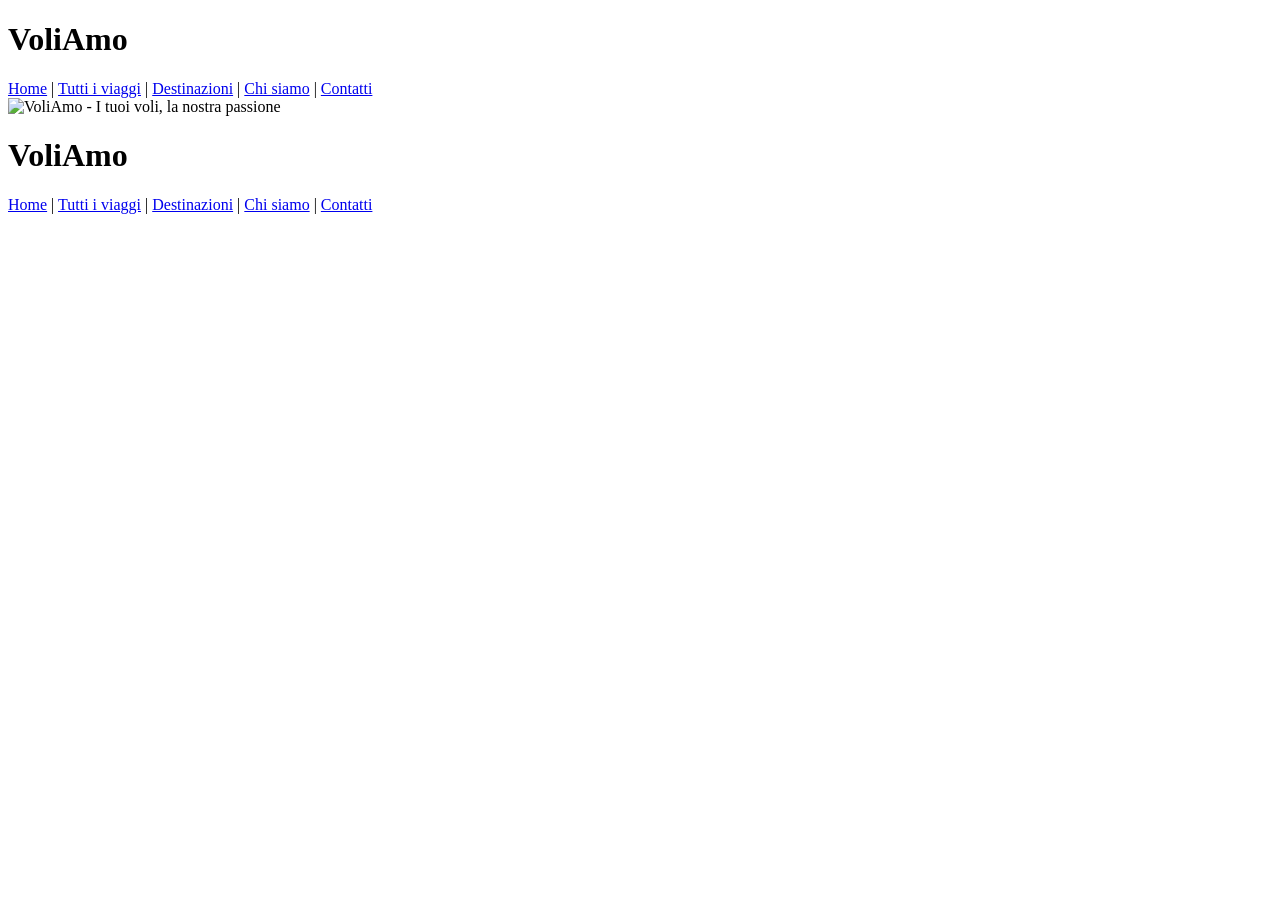
==== progetto_viaggi/index.html @ acff37ac "home-logo" ====
<!DOCTYPE html>
<html lang="it">
<head>
    <meta charset="UTF-8">
    <title>Il nostro sito di viaggi</title>
</head>

<body>

    <h1>VoliAmo</h1>

    <nav>
        <a href="index.html">Home</a> |
        <a href="viaggi.html">Tutti i viaggi</a> |
        <a href="destinazioni.html">Destinazioni</a> |
        <a href="chi-siamo.html">Chi siamo</a> |
        <a href="contatti.html">Contatti</a>
    </nav>
        <main>
        <section class="home-logo">
            <img src="img/voliamo.png"
                 alt="VoliAmo - I tuoi voli, la nostra passione">
        </section>
        </main>
</body>
</html>

<!DOCTYPE html>
<html lang="it">
<head>
    <meta charset="UTF-8">
    <title>Il nostro sito di viaggi</title>
</head>

<body>

    <h1>VoliAmo</h1>

    <nav>
        <a href="index.html">Home</a> |
        <a href="viaggi.html">Tutti i viaggi</a> |
        <a href="destinazioni.html">Destinazioni</a> |
        <a href="chi-siamo.html">Chi siamo</a> |
        <a href="contatti.html">Contatti</a>
    </nav>

</body>
</html>
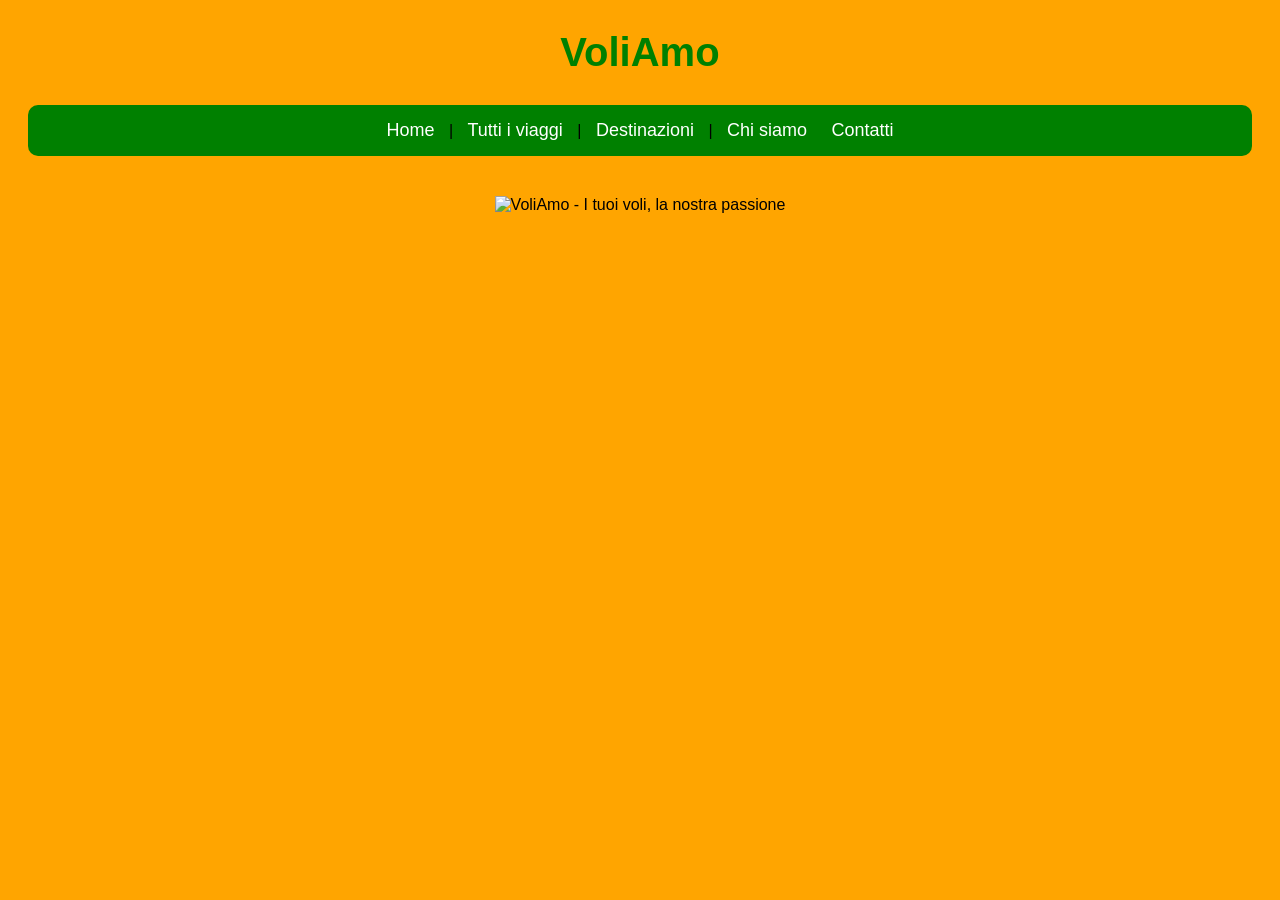
==== commit f0af2830: "sistemazione progetto viaggi" ====
--- a/progetto_viaggi/index.html
+++ b/progetto_viaggi/index.html
@@ -2,7 +2,10 @@
 <html lang="it">
 <head>
     <meta charset="UTF-8">
+    <link rel="stylesheet" href="stile.css">
     <title>Il nostro sito di viaggi</title>
+
+    
 </head>
 
 <body>
@@ -13,41 +16,20 @@
         <a href="index.html">Home</a> |
         <a href="viaggi.html">Tutti i viaggi</a> |
         <a href="destinazioni.html">Destinazioni</a> |
-        <a href="chi-siamo.html">Chi siamo</a> |
+        <a href="chi-siamo.html">Chi siamo</a> 
         <a href="contatti.html">Contatti</a>
     </nav>
-        <main>
+
+    <main>
         <section class="home-logo">
-            <img src="img/voliamo.png"
+
+            <img src="logo.png"
                  alt="VoliAmo - I tuoi voli, la nostra passione">
+
         </section>
-        </main>
-</body>
-</html>
-
-<!DOCTYPE html>
-<html lang="it">
-<head>
-    <meta charset="UTF-8">
-    <title>Il nostro sito di viaggi</title>
-</head>
-
-<body>
-
-    <h1>VoliAmo</h1>
-
-    <nav>
-        <a href="index.html">Home</a> |
-        <a href="viaggi.html">Tutti i viaggi</a> |
-        <a href="destinazioni.html">Destinazioni</a> |
-        <a href="chi-siamo.html">Chi siamo</a> |
-        <a href="contatti.html">Contatti</a>
-    </nav>
+    </main>
 
 </body>
 </html>
 
-
-
-
    
--- a/progetto_viaggi/stile.css
+++ b/progetto_viaggi/stile.css
@@ -0,0 +1,33 @@
+
+body {
+    background-color: orange;
+    font-family: Arial, Helvetica, sans-serif;
+    text-align: center;
+}
+
+h1 {
+    color: green;
+    font-size: 40px;
+    font-weight: bold;
+    text-transform: upgitpercase;
+    margin: 30px;
+}
+
+nav {
+    background-color: green;
+    padding: 15px;
+    margin: 20px;
+    border-radius: 10px;
+}
+
+nav a {
+    color: white;
+    font-size: 18px;
+    text-decoration: none;
+    margin: 10px;
+}
+
+.home-logo img {
+    width: 150px;
+    margin: 20px;
+}
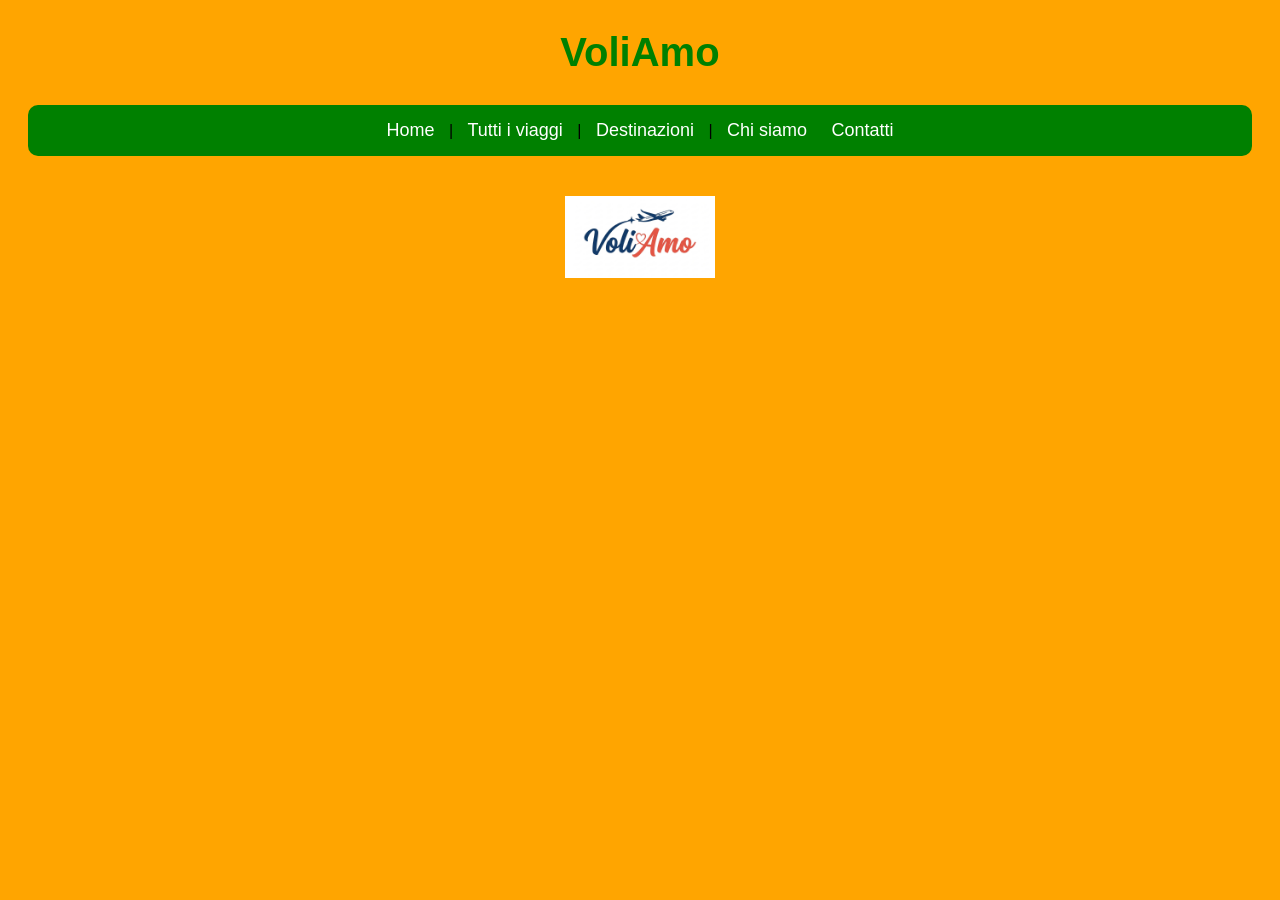
==== commit bd248695: "immagine" ====
--- a/progetto_viaggi/index.html
+++ b/progetto_viaggi/index.html
@@ -23,7 +23,7 @@
     <main>
         <section class="home-logo">
 
-            <img src="logo.png"
+            <img src="logo.jpg"
                  alt="VoliAmo - I tuoi voli, la nostra passione">
 
         </section>
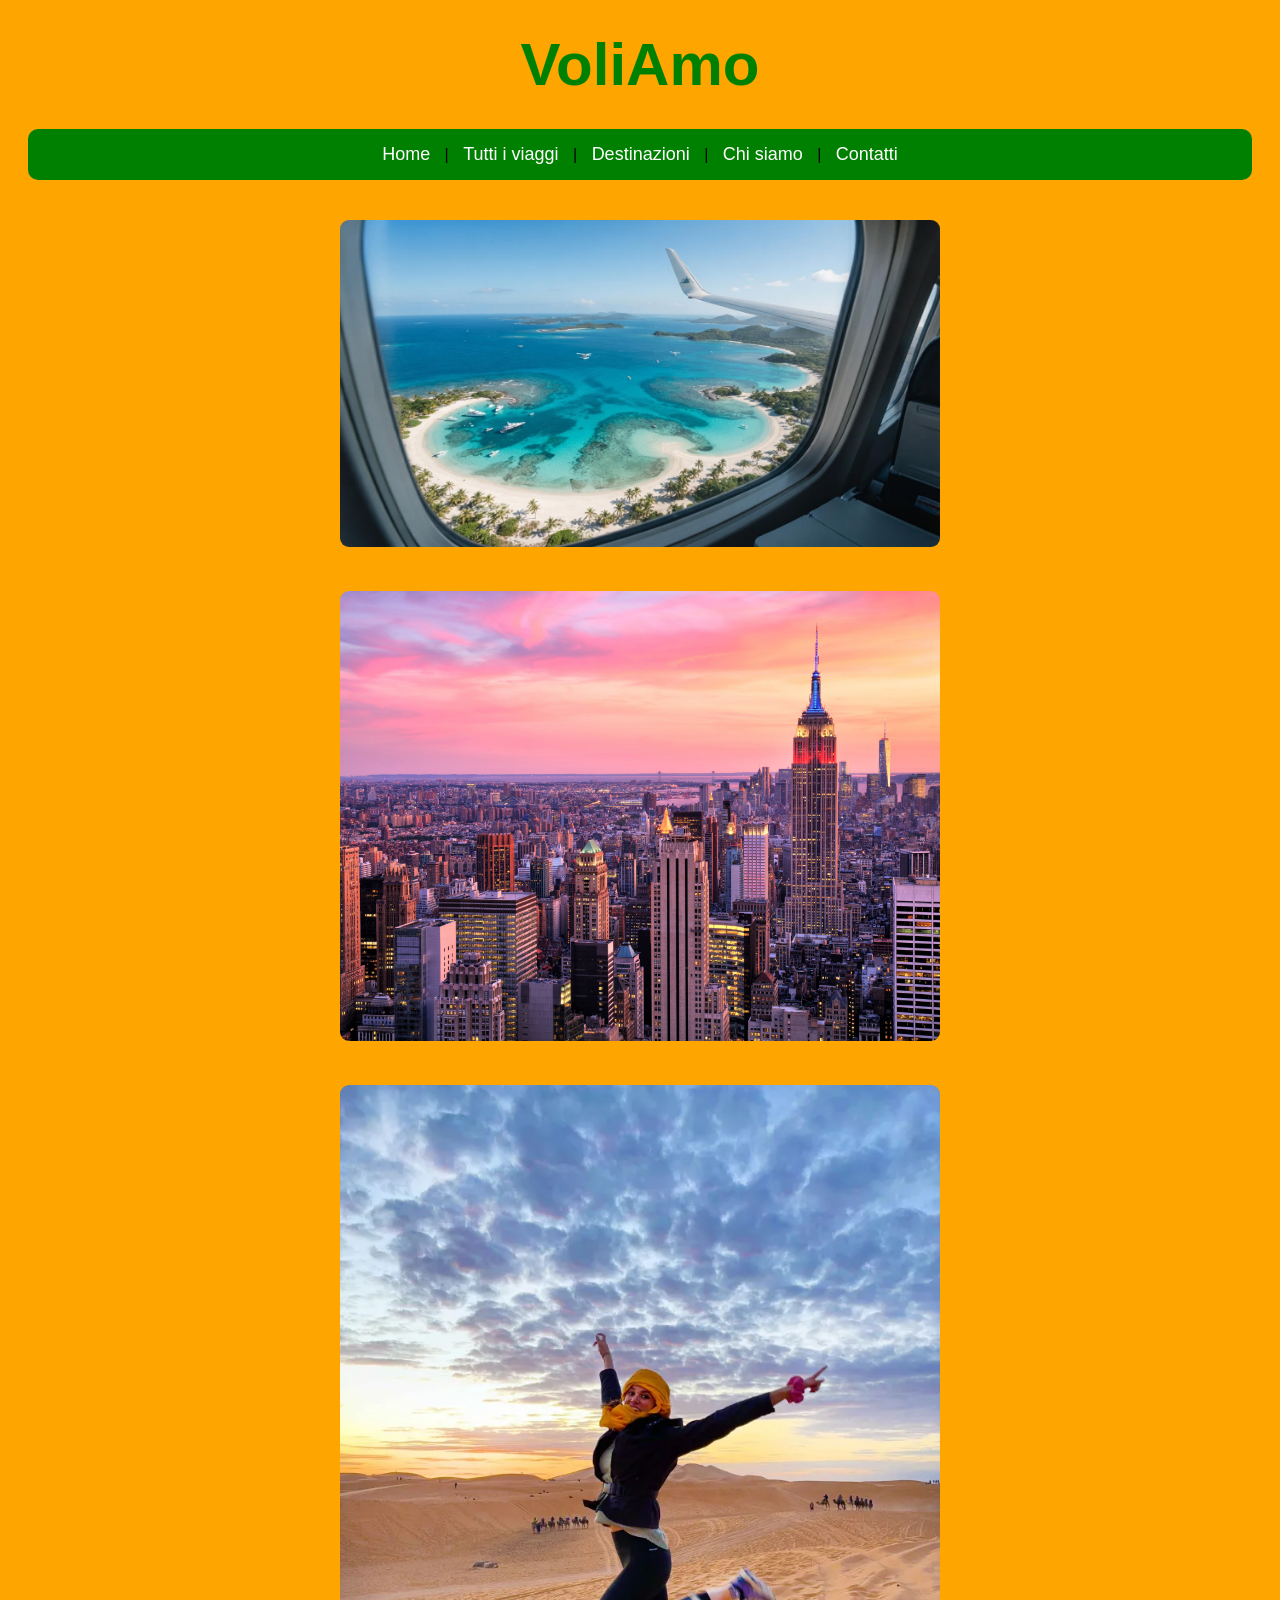
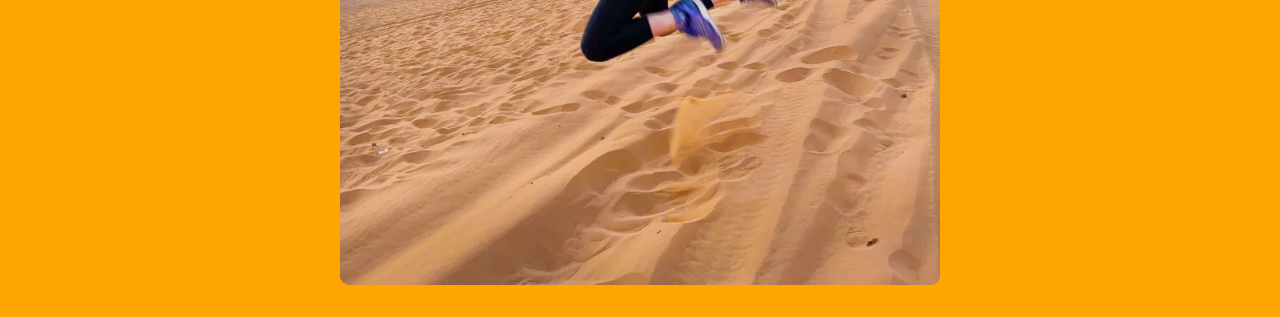
==== commit 29e81954: "sistemazione immagini" ====
--- a/progetto_viaggi/index.html
+++ b/progetto_viaggi/index.html
@@ -16,16 +16,19 @@
         <a href="index.html">Home</a> |
         <a href="viaggi.html">Tutti i viaggi</a> |
         <a href="destinazioni.html">Destinazioni</a> |
-        <a href="chi-siamo.html">Chi siamo</a> 
+        <a href="chi-siamo.html">Chi siamo</a> |
         <a href="contatti.html">Contatti</a>
     </nav>
 
     <main>
-        <section class="home-logo">
+        <section class="home-logo img">
 
             <img src="logo.jpg"
                  alt="VoliAmo - I tuoi voli, la nostra passione">
+            
+                 <img src="ny.jpg" alt="New York">
 
+            <img src="deserto.jpg" alt="Deserto">
         </section>
     </main>
 
--- a/progetto_viaggi/stile.css
+++ b/progetto_viaggi/stile.css
@@ -6,8 +6,9 @@
 }
 
 h1 {
+    font-family: Arial, Helvetica, sans-serif;
     color: green;
-    font-size: 40px;
+    font-size: 60px;
     font-weight: bold;
     text-transform: upgitpercase;
     margin: 30px;
@@ -28,6 +29,9 @@
 }
 
 .home-logo img {
-    width: 150px;
-    margin: 20px;
-}+   width: 600px;
+height: auto;
+margin: 20px;
+max-width: 100%;
+border-radius: 9px;
+} 
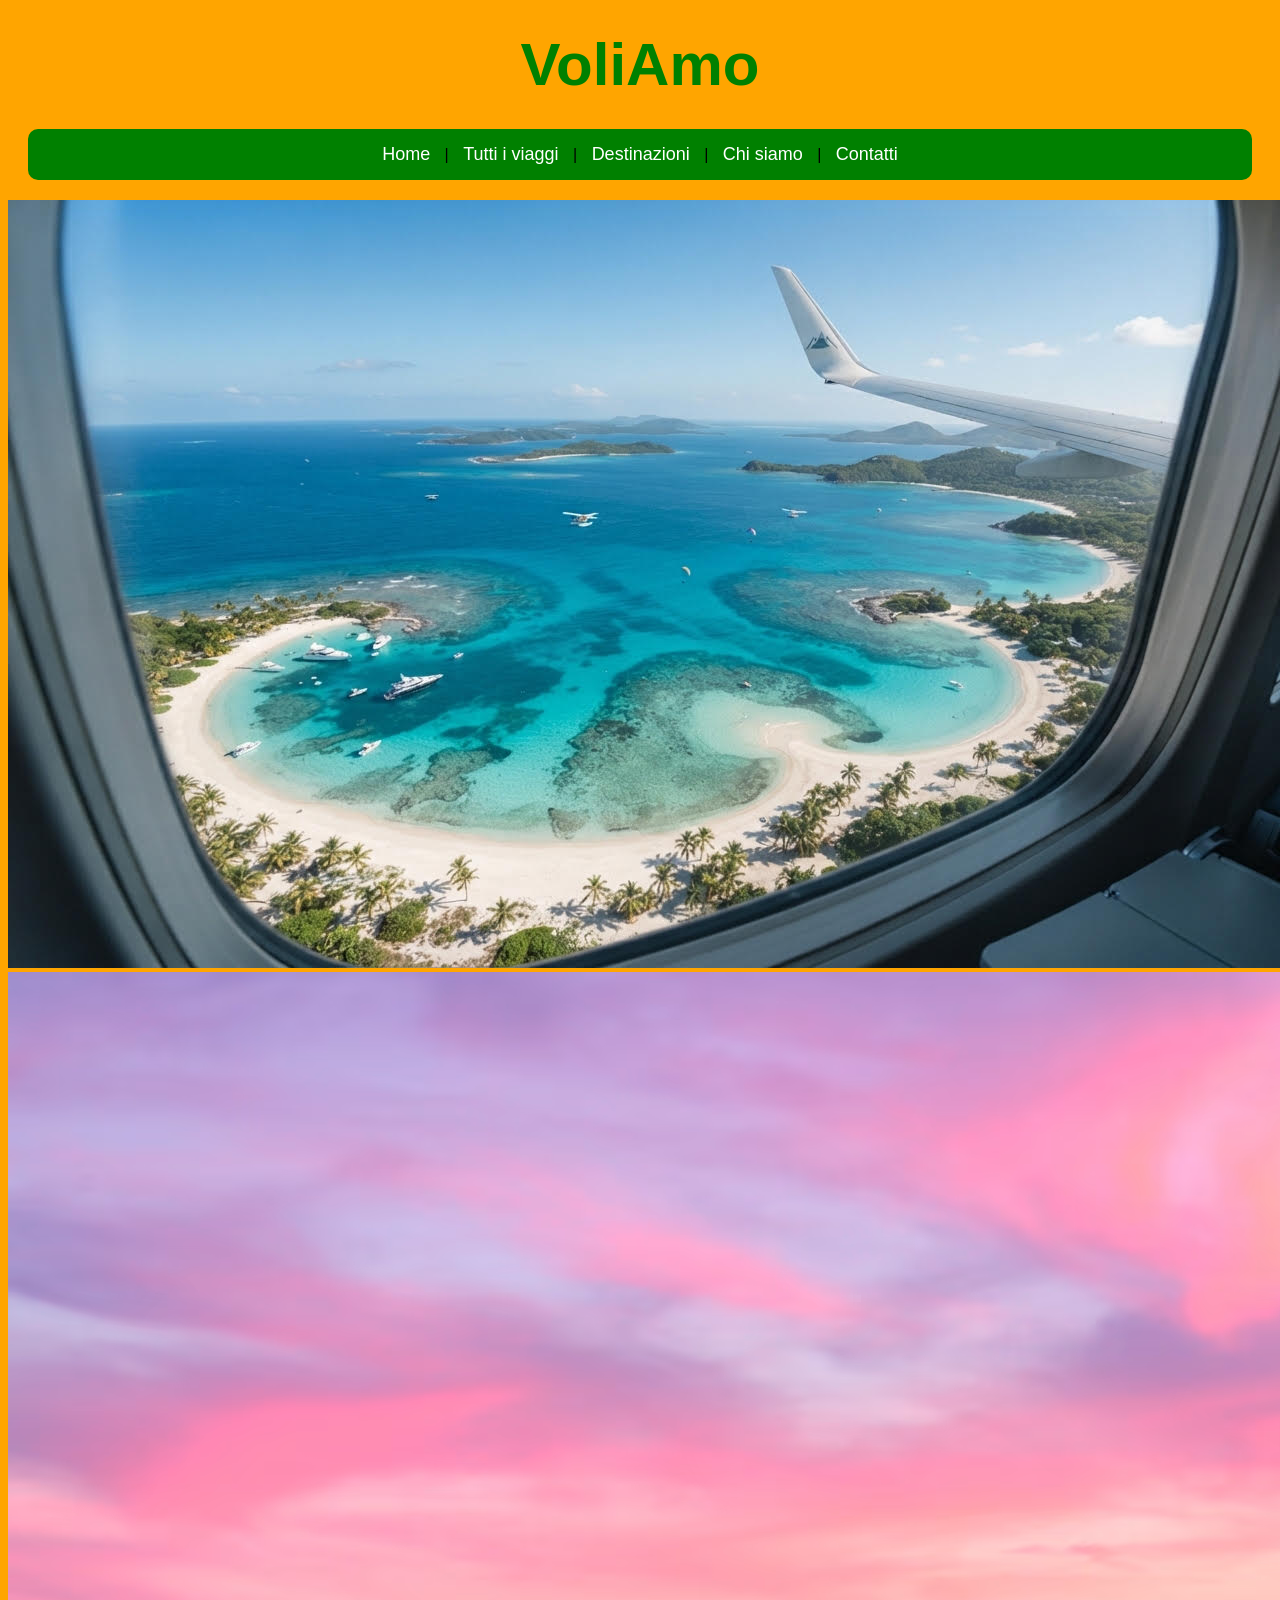
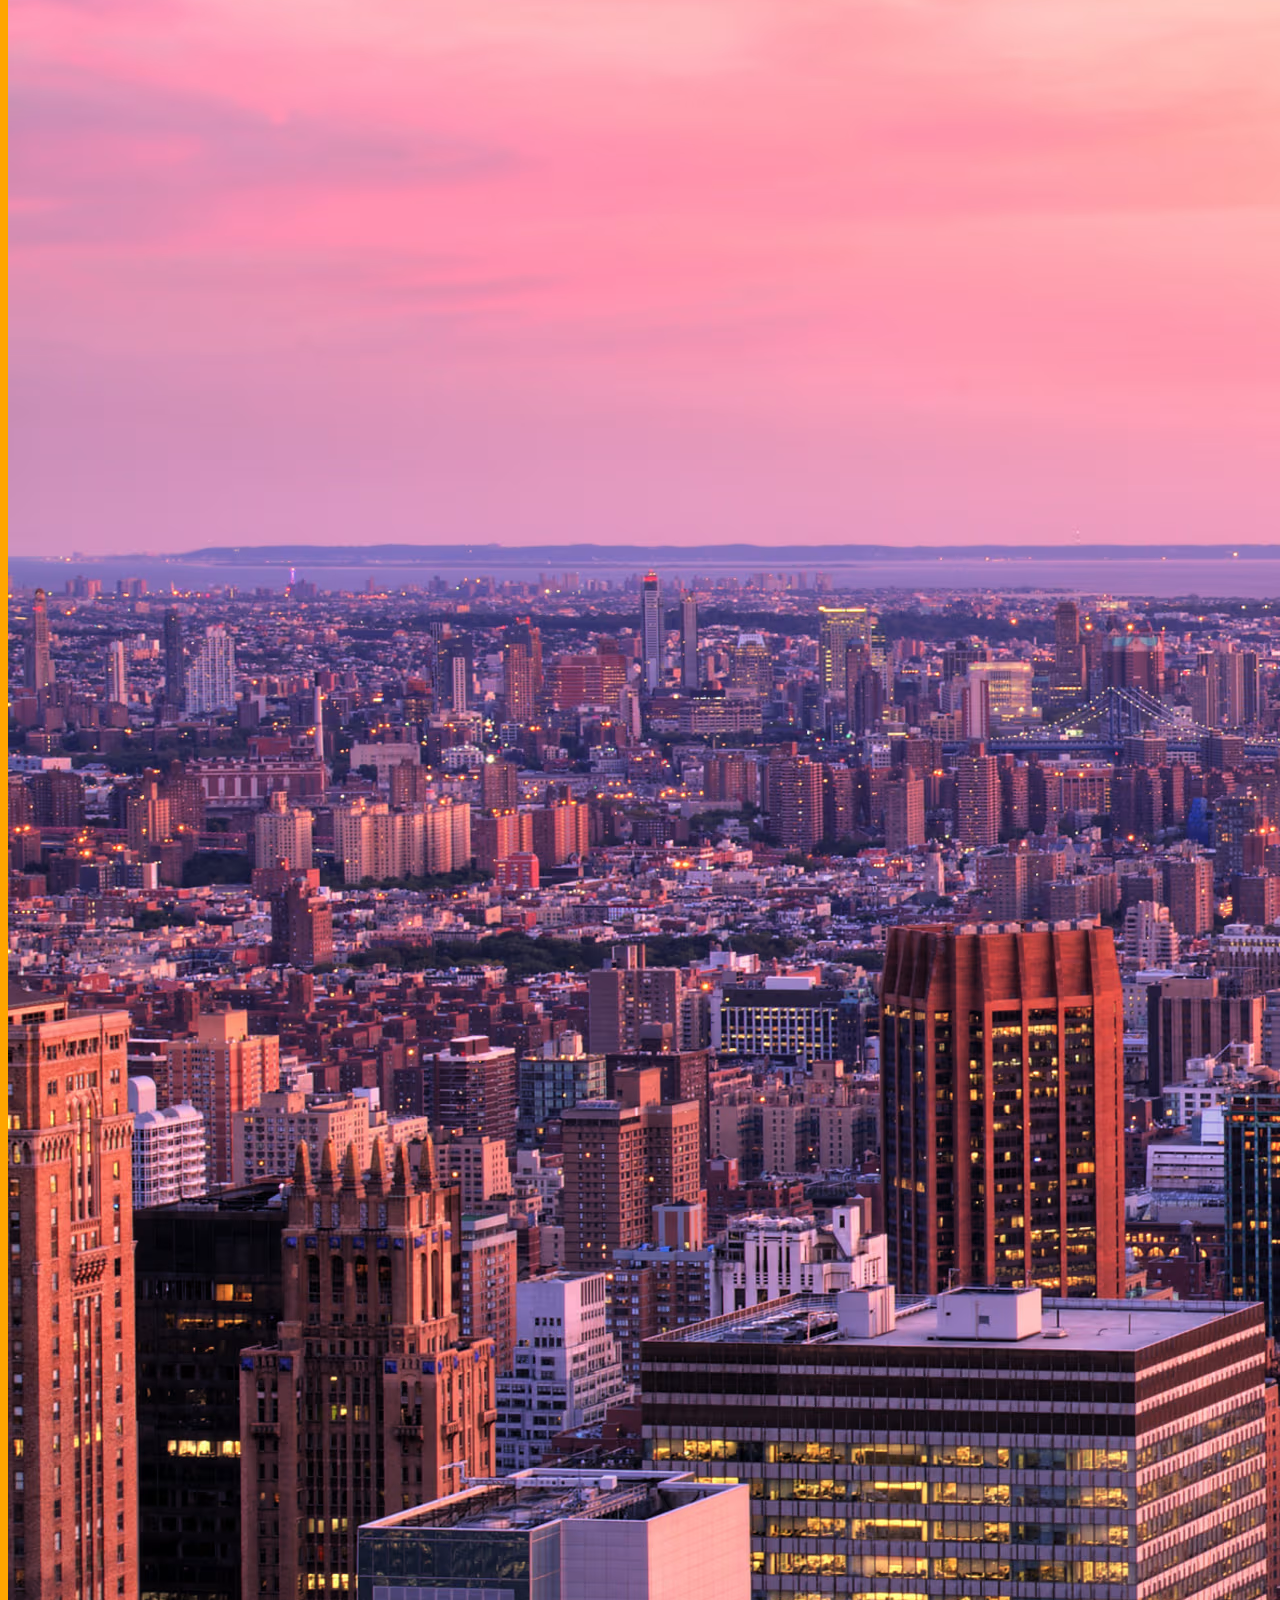
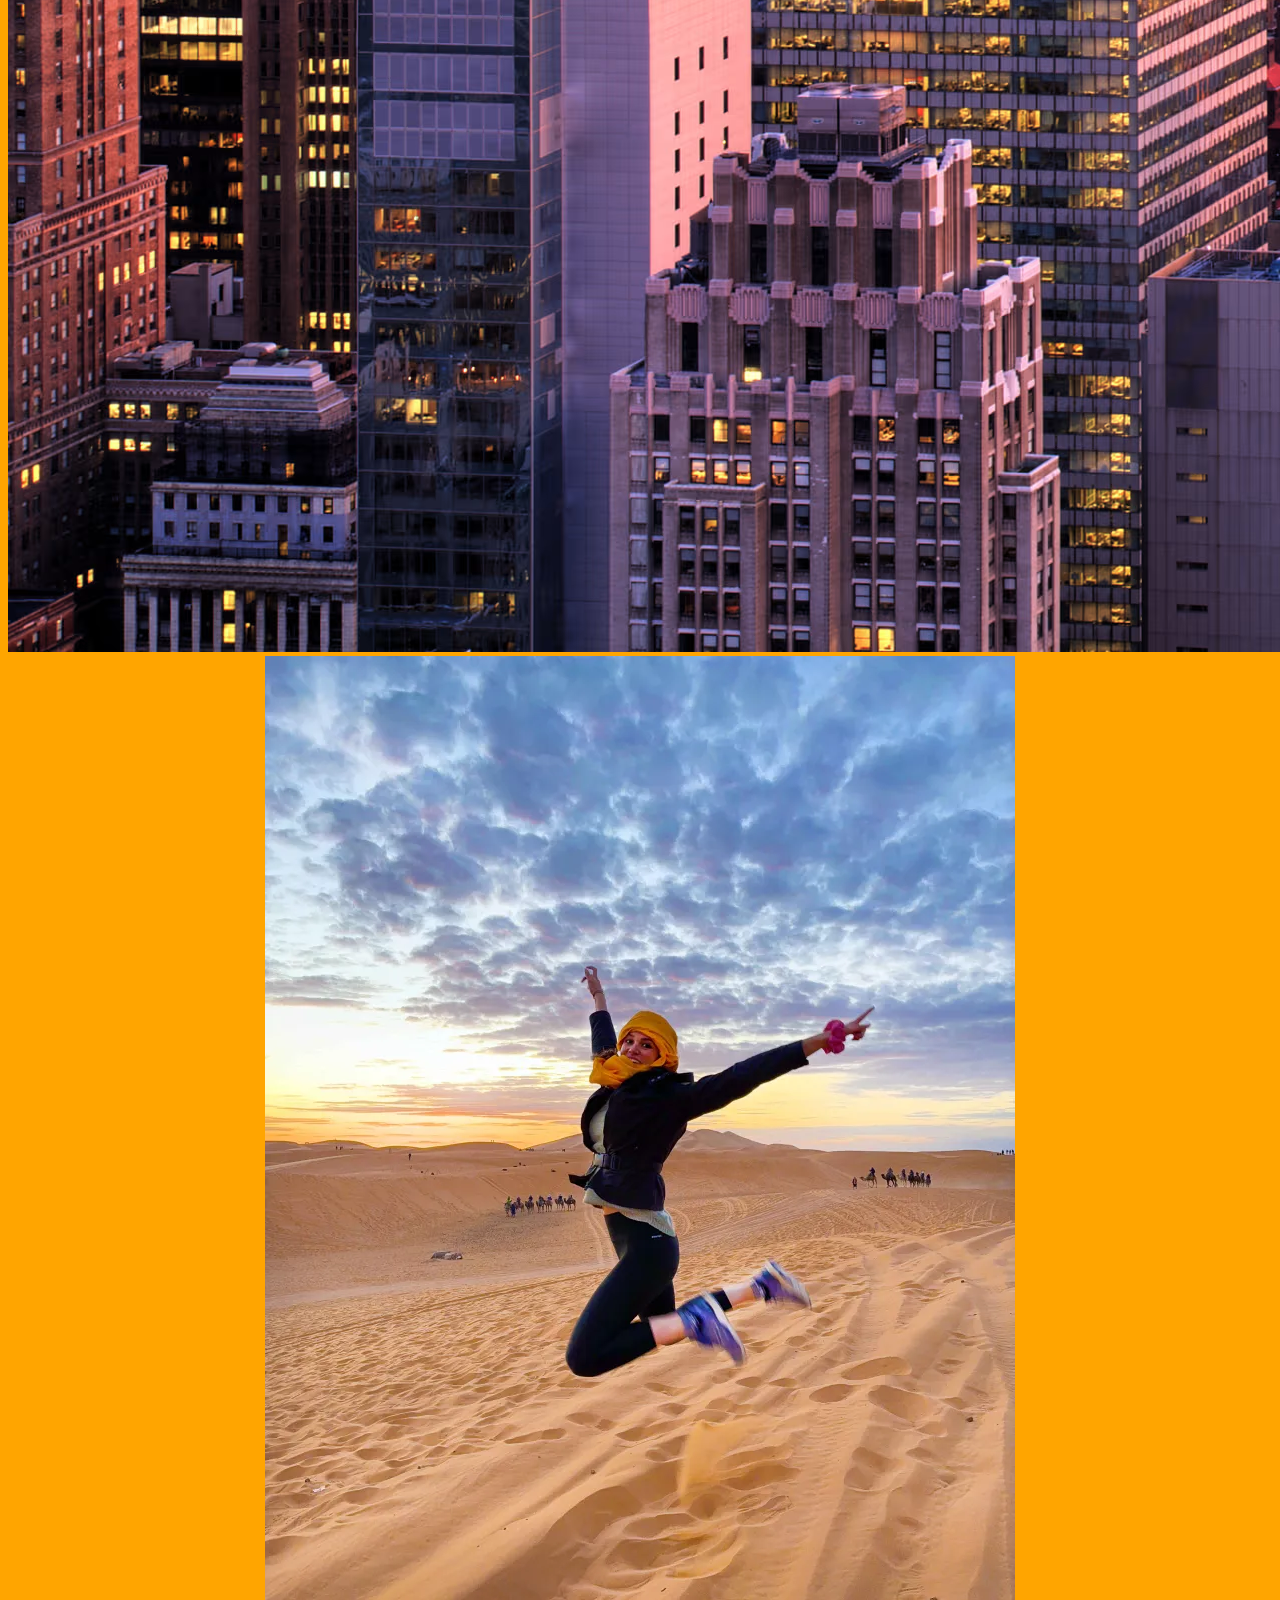
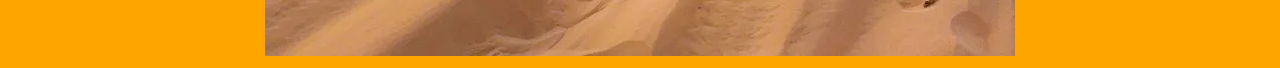
==== commit 27ae4f3c: "Aggiunta riga immagine" ====
--- a/progetto_viaggi/index.html
+++ b/progetto_viaggi/index.html
@@ -21,16 +21,12 @@
     </nav>
 
     <main>
-        <section class="home-logo img">
-
-            <img src="logo.jpg"
-                 alt="VoliAmo - I tuoi voli, la nostra passione">
-            
-                 <img src="ny.jpg" alt="New York">
-
-            <img src="deserto.jpg" alt="Deserto">
-        </section>
-    </main>
+    <section class="rigaimmagini">
+        <img class="immagine" src="logo.jpg" alt="VoliAmo - I tuoi voli, la nostra passione">
+        <img class="immagine" src="ny.jpg" alt="New York">
+        <img class="immagine" src="deserto.jpg" alt="Deserto">
+    </section>
+</main>
 
 </body>
 </html>
